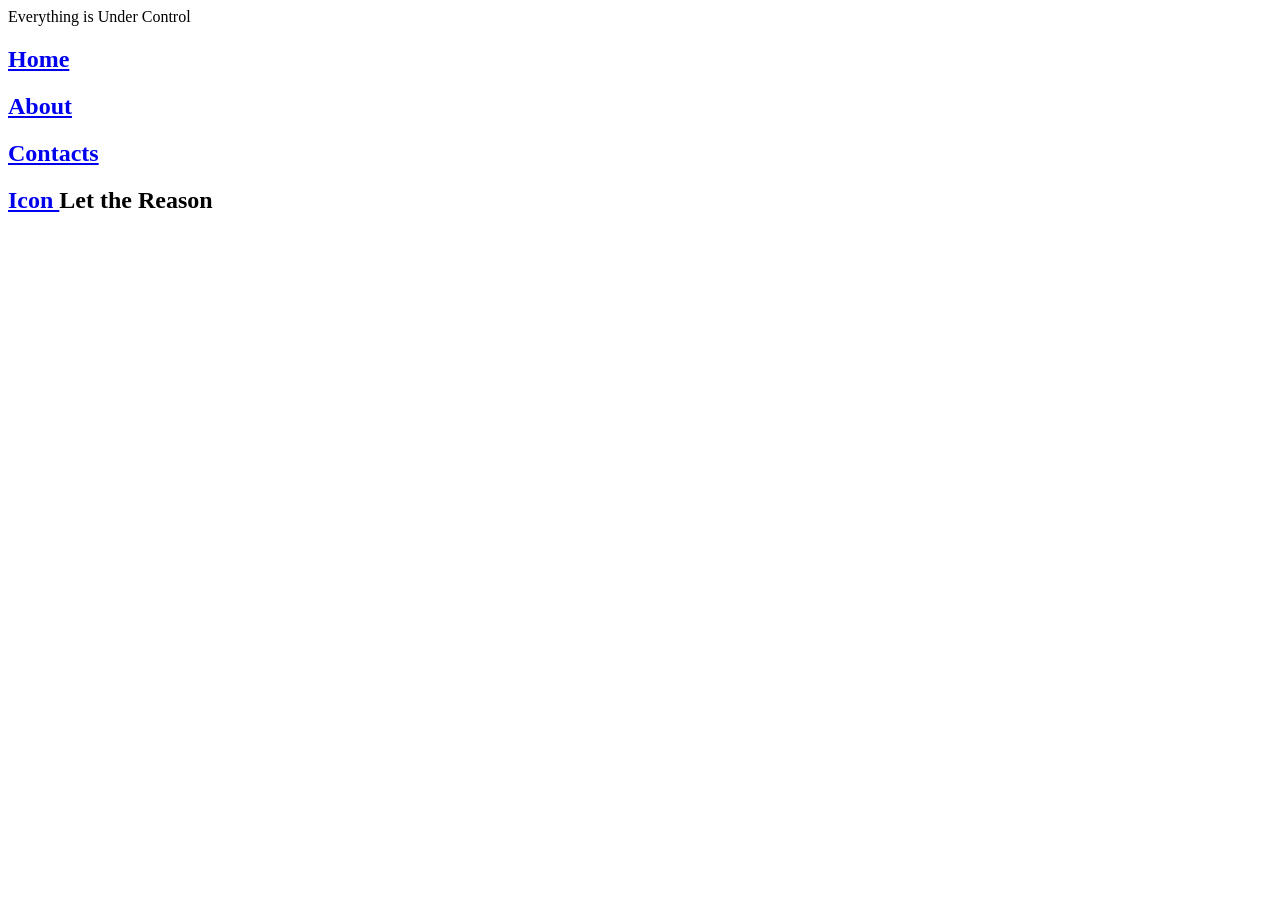
==== html/index.html @ 6cece8d7 "contact" ====
<!DOCTYPE html>
<html lang="en">
<head>
    <meta charset="UTF-8">
    <meta name="viewport" content="width=device-width, initial-scale=1.0">
    <title>Architect</title>
</head>
<body>
    Everything is Under Control
    <nav id = "navbar"></nav>
    <h2><a href= "home">Home </a></li>
    <h2><a href= "about">About </a></li>
    <h2><a href= "contacts">Contacts </a></li>
    <h2><a href= "icon">Icon </a></li>


        Let the Reason


    


    
</body>
</html>
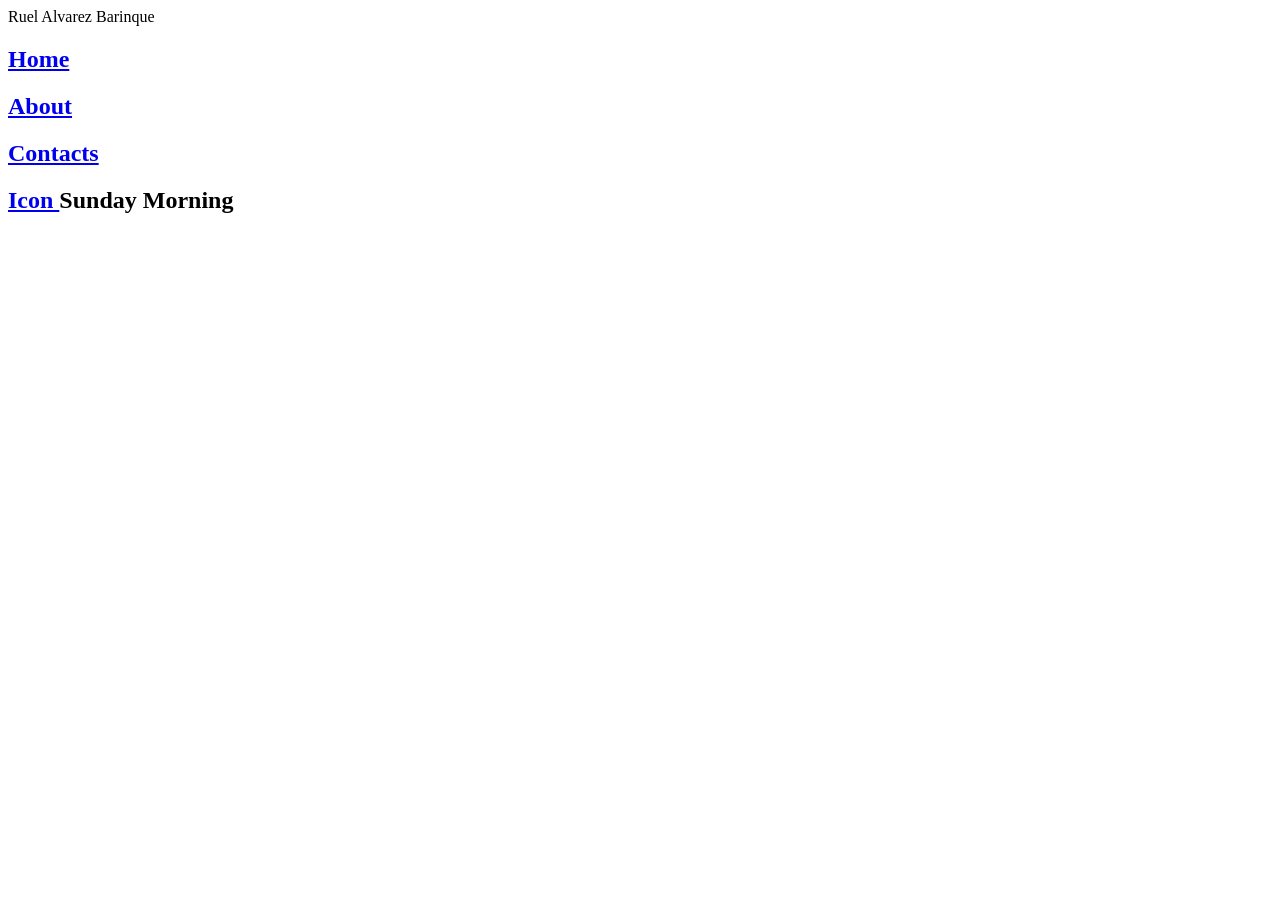
==== commit 03c5141c: "new ruel 2" ====
--- a/html/index.html
+++ b/html/index.html
@@ -6,7 +6,7 @@
     <title>Architect</title>
 </head>
 <body>
-    Everything is Under Control
+    Ruel Alvarez Barinque
     <nav id = "navbar"></nav>
     <h2><a href= "home">Home </a></li>
     <h2><a href= "about">About </a></li>
@@ -14,7 +14,7 @@
     <h2><a href= "icon">Icon </a></li>
 
 
-        Let the Reason
+    Sunday Morning
 
 
     
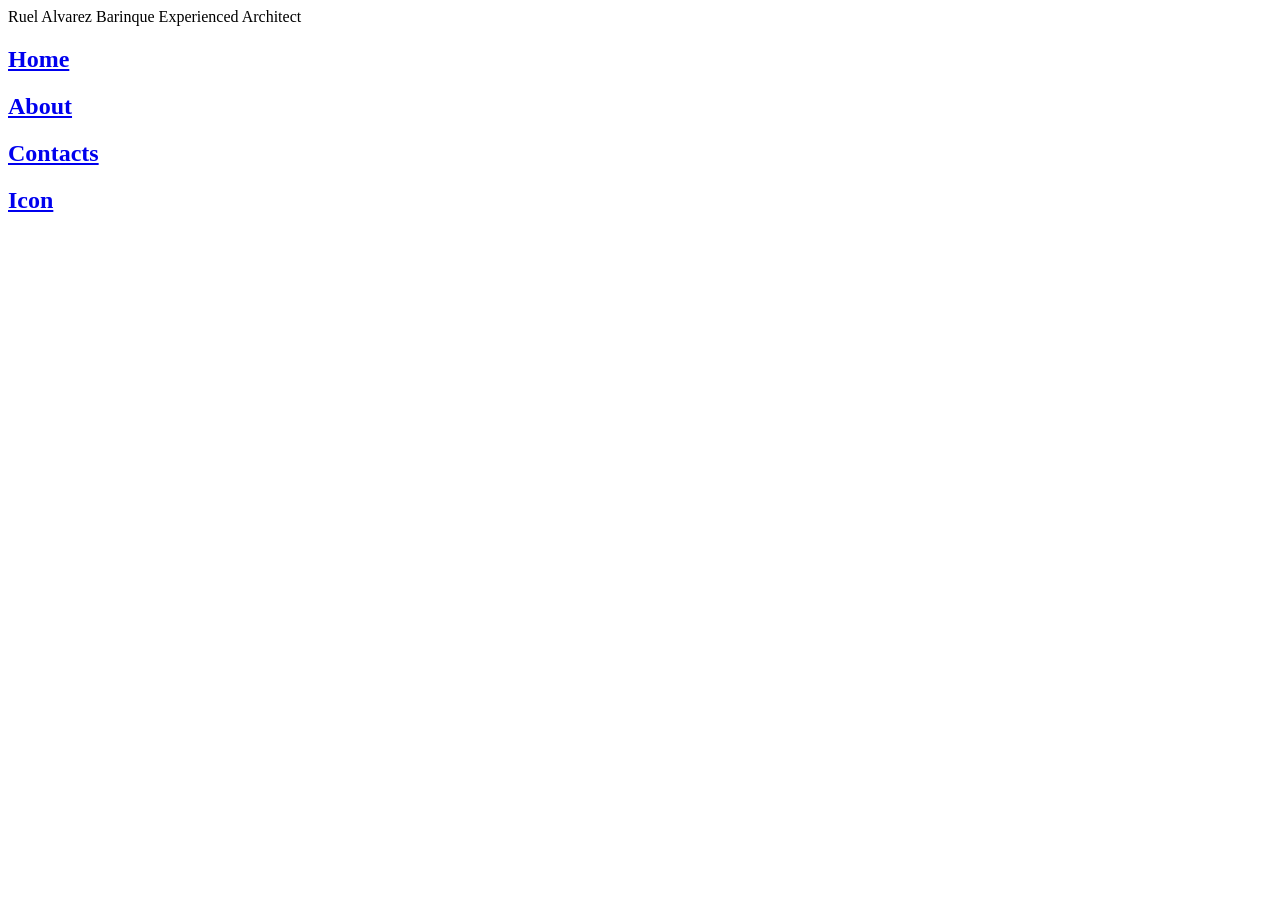
==== commit d2cda037: "new architect" ====
--- a/html/index.html
+++ b/html/index.html
@@ -7,6 +7,7 @@
 </head>
 <body>
     Ruel Alvarez Barinque
+    Experienced Architect
     <nav id = "navbar"></nav>
     <h2><a href= "home">Home </a></li>
     <h2><a href= "about">About </a></li>
@@ -14,7 +15,7 @@
     <h2><a href= "icon">Icon </a></li>
 
 
-    Sunday Morning
+    
 
 
     
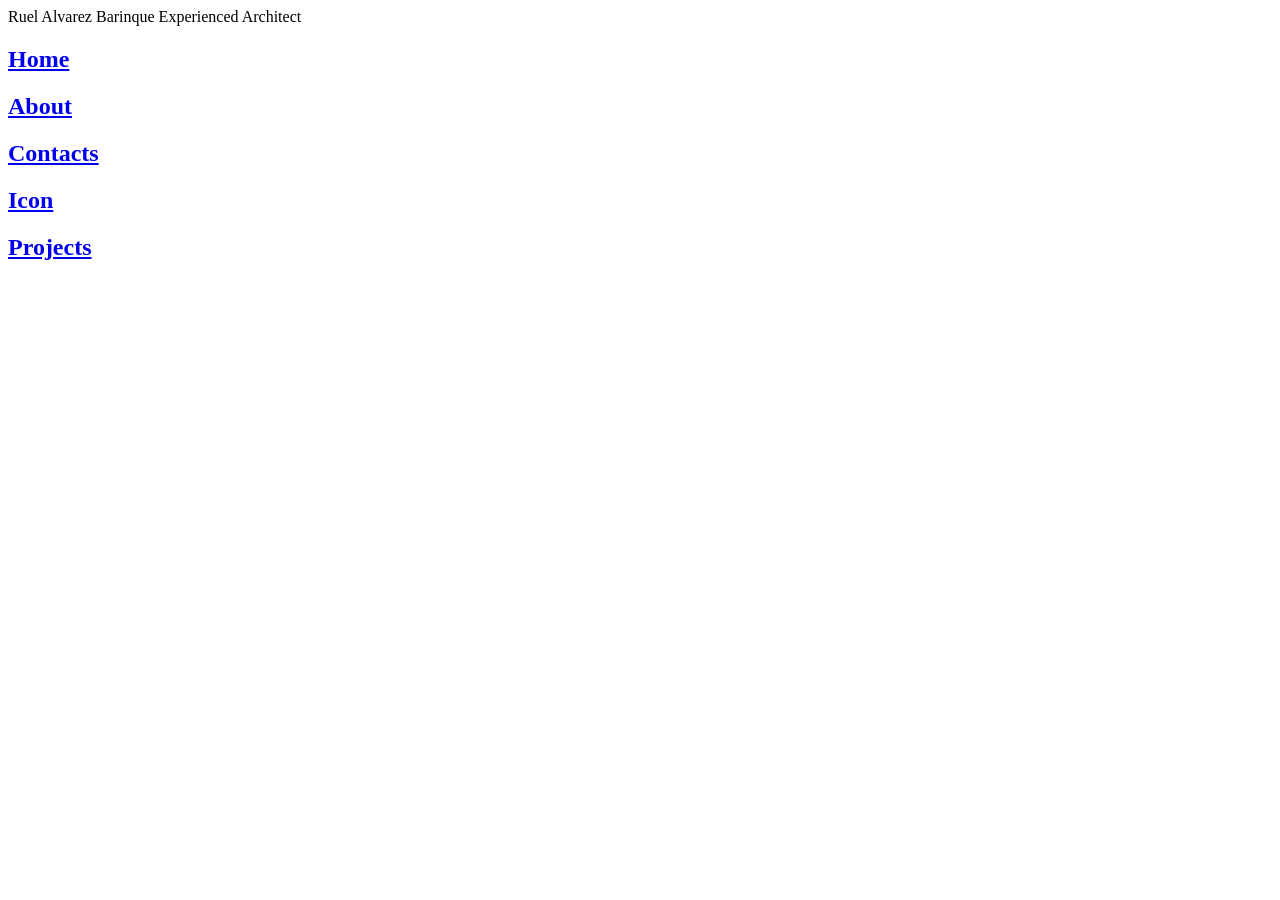
==== commit f8364f24: "projects" ====
--- a/html/index.html
+++ b/html/index.html
@@ -13,7 +13,7 @@
     <h2><a href= "about">About </a></li>
     <h2><a href= "contacts">Contacts </a></li>
     <h2><a href= "icon">Icon </a></li>
-
+    <h2><a href= "projects">Projects </a></li>
 
     
 
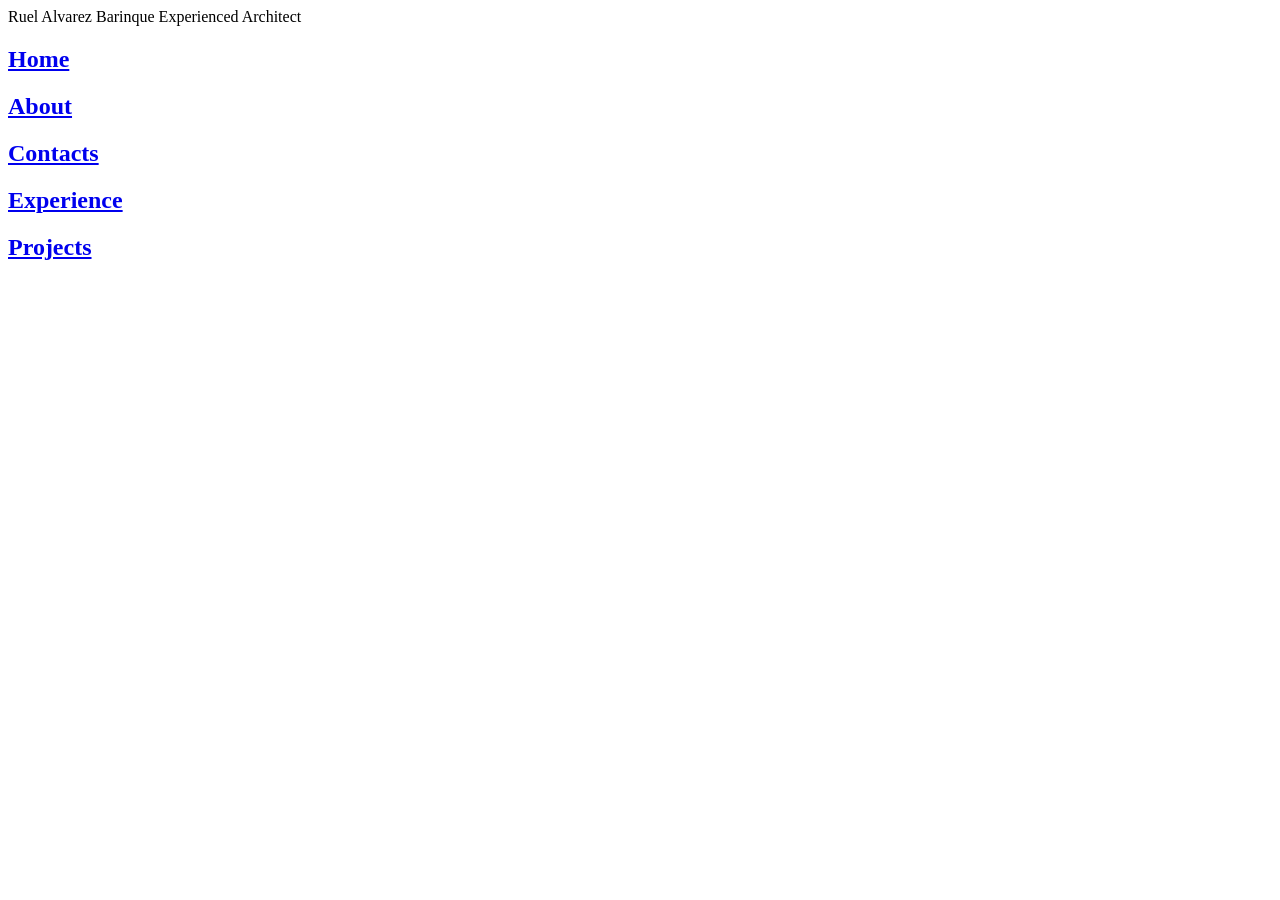
==== commit 8e477b0b: "experience" ====
--- a/html/index.html
+++ b/html/index.html
@@ -12,7 +12,7 @@
     <h2><a href= "home">Home </a></li>
     <h2><a href= "about">About </a></li>
     <h2><a href= "contacts">Contacts </a></li>
-    <h2><a href= "icon">Icon </a></li>
+    <h2><a href= "Experience">Experience </a></li>
     <h2><a href= "projects">Projects </a></li>
 
     
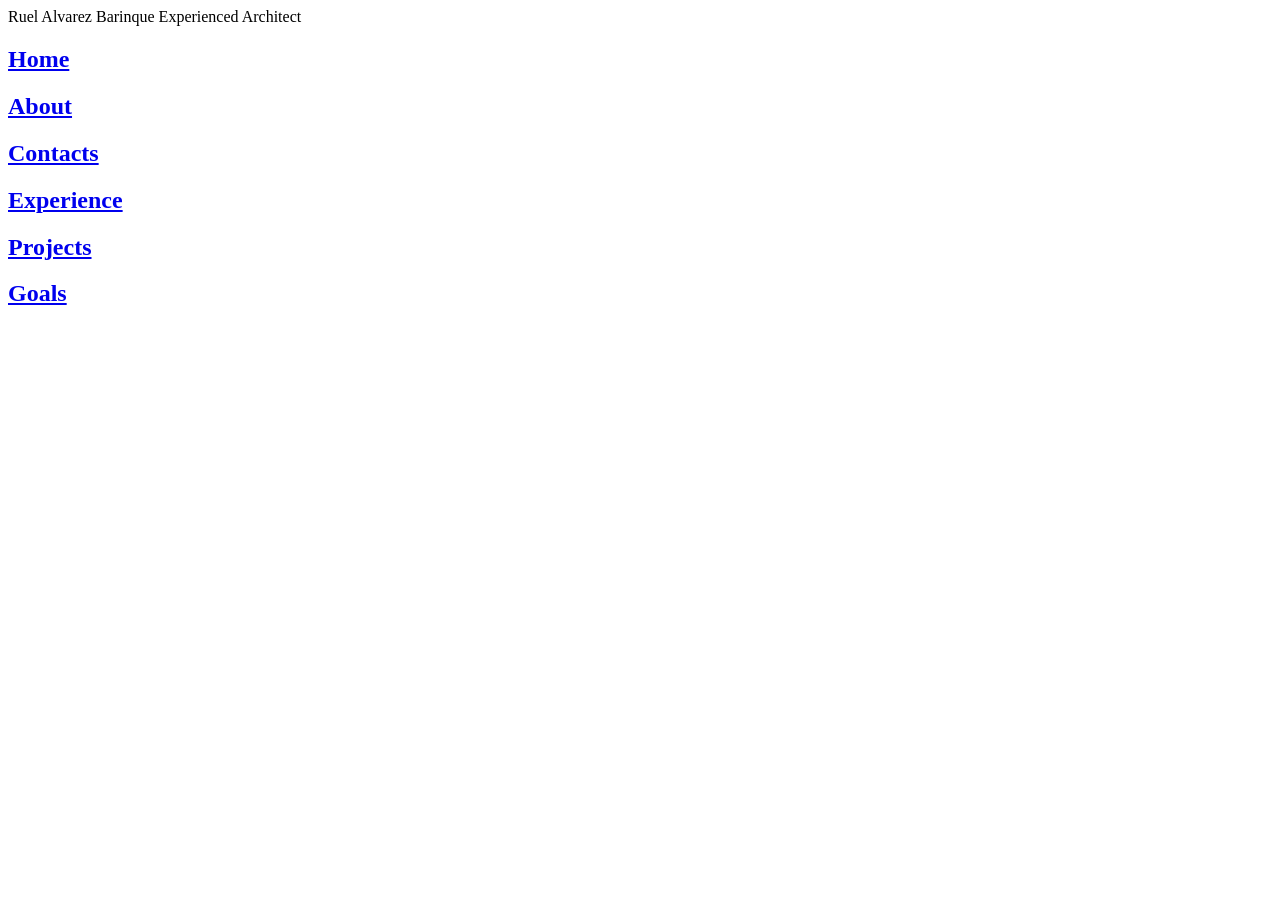
==== commit 4ac3014c: "goal" ====
--- a/html/index.html
+++ b/html/index.html
@@ -14,7 +14,7 @@
     <h2><a href= "contacts">Contacts </a></li>
     <h2><a href= "Experience">Experience </a></li>
     <h2><a href= "projects">Projects </a></li>
-
+    <h2><a href= "goals">Goals </a></li>
     
 
 
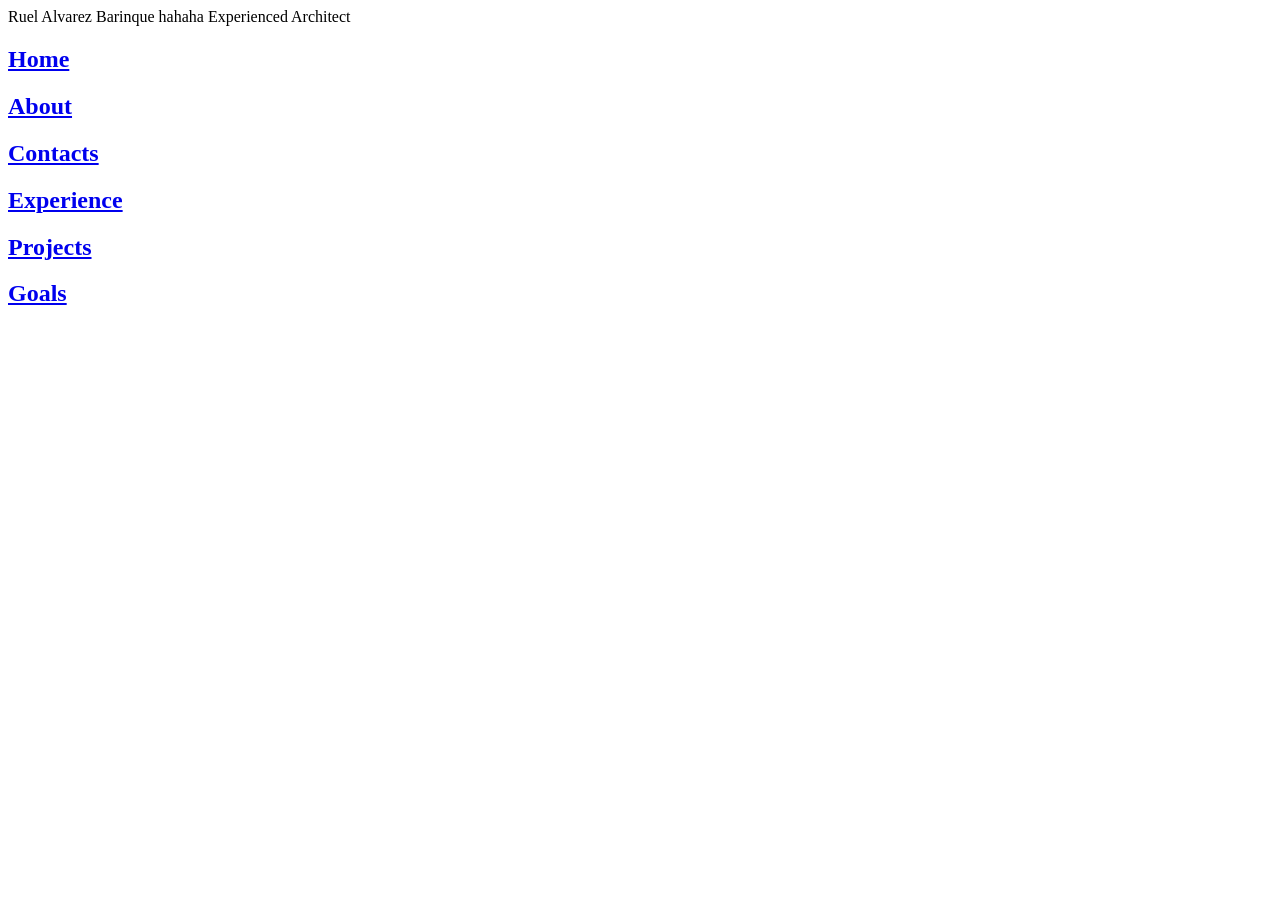
==== commit 3ac64f4a: "haha" ====
--- a/html/index.html
+++ b/html/index.html
@@ -7,6 +7,7 @@
 </head>
 <body>
     Ruel Alvarez Barinque
+   hahaha
     Experienced Architect
     <nav id = "navbar"></nav>
     <h2><a href= "home">Home </a></li>
